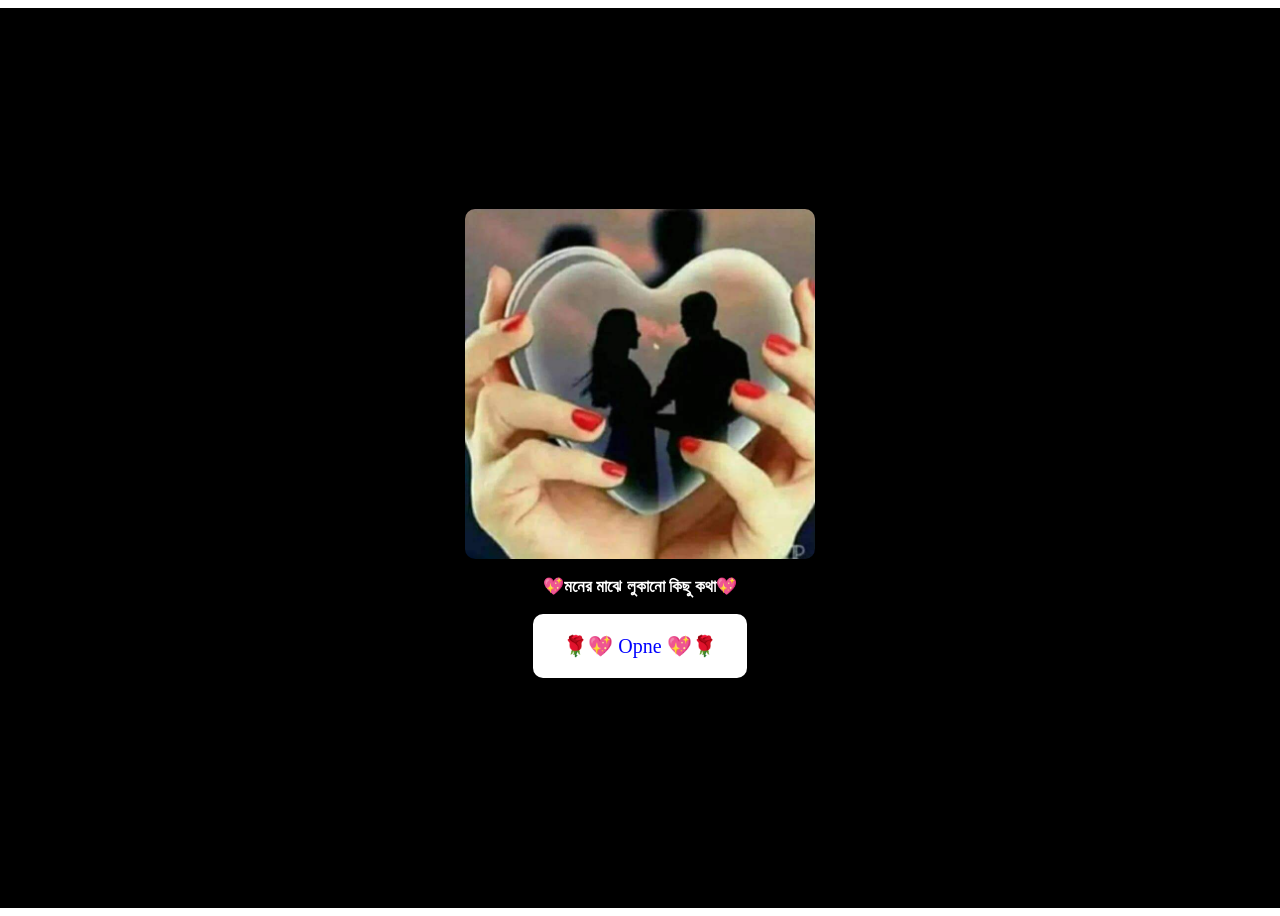
==== propose/index.html @ 254f8e27 "Forid-online-account 2026" ====
<!DOCTYPE html>
<html lang="en">
<head>
    <meta charset="UTF-8">
    <meta name="viewport" content="width=device-width, initial-scale=1.0">
    <title>💖💖LOVE💖💖</title>
    <link rel="stylesheet" href="./style.css">
    <script defer src="./app.js"></script>
</head>

<body>
    <section id="section">
        <div class="container">

            <div id="color" style="width: 100%; height: 100%; background-color: blue;"></div>
            <div id="color_button"></div>

            <div class="box">
                <img src="../propose/img/img_bg.jpg" alt="">
                <h3>💖মনের মাঝে লুকানো কিছু কথা💖</h3>
                <a href="./index_1.html">🌹💖 Opne 💖🌹</a>
            </div>

        </div>
    </section>
</body>
</html>
---- propose/style.css ----
#color{
    position: absolute;
}

#section .container{
    width: 100%;  
    height: 100vh;
    display: flex;
    flex-direction: column;
    justify-content: center;
    align-items: center;
}

#section .container .box{
    display: flex;
    flex-direction: column;
    justify-content: center;
    align-items: center;
    width: 550px;
    height: 500px;
     position: relative;
     border-radius: 20px;
}

#section .container .box img{
    width: 350px;
    height: 350px;
    border-radius: 10px;
}
#section .container .box h3{
    color: #fff;
    font-size: 17px;
}
#section .container .box a{
    padding: 20px 30px;
    background-color: #fff;
    color: blue;
    font-size: 20px;
    text-decoration: none;
    border-radius: 10px;
    margin-bottom: 30px;
}
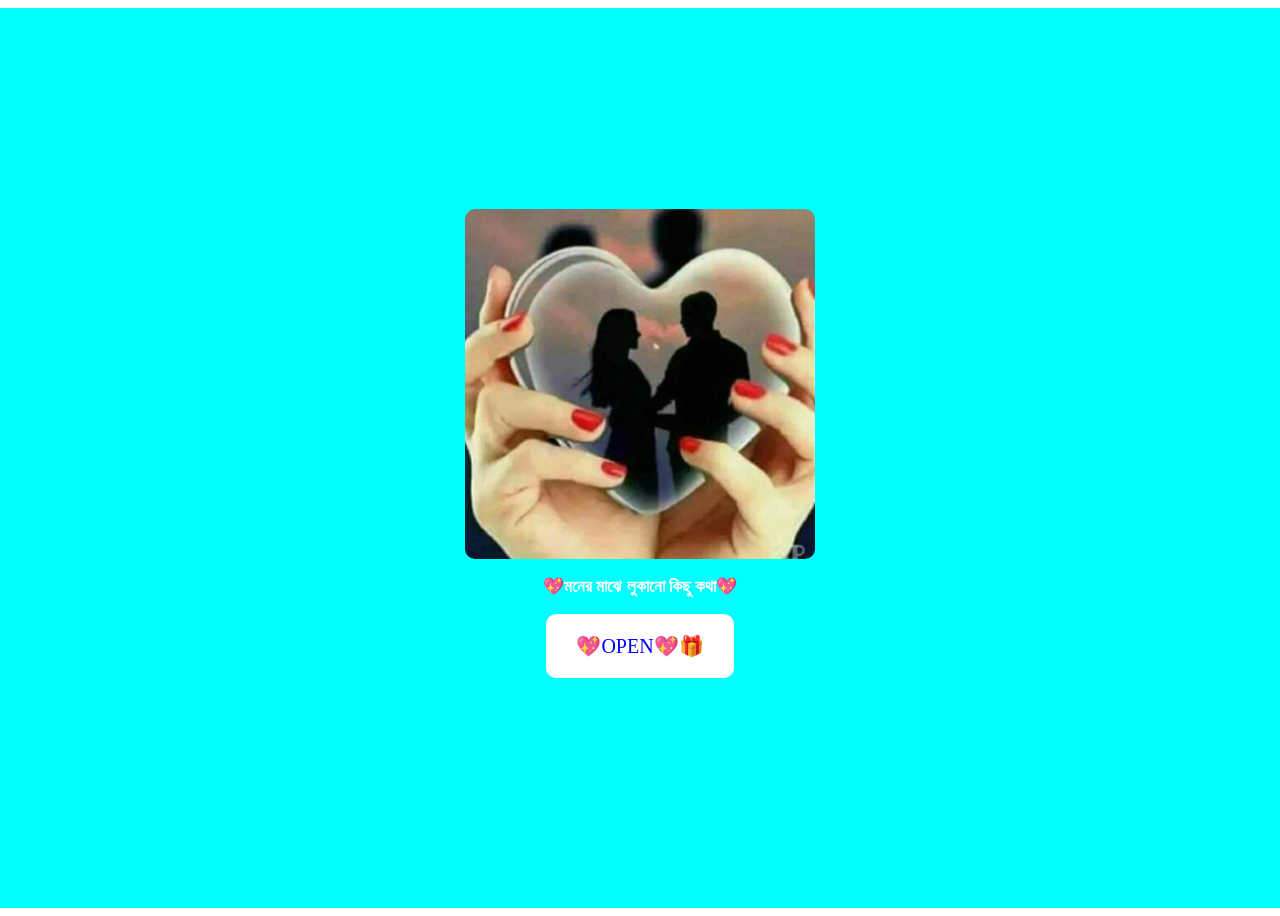
==== commit 56ebea06: "site updated" ====
--- a/propose/index.html
+++ b/propose/index.html
@@ -6,6 +6,7 @@
     <title>💖💖LOVE💖💖</title>
     <link rel="stylesheet" href="./style.css">
     <script defer src="./app.js"></script>
+    <link class="favicon"  rel="shortcut icon"  href="../imges/forid.jpeg" >
 </head>
 
 <body>
@@ -18,7 +19,7 @@
             <div class="box">
                 <img src="../propose/img/img_bg.jpg" alt="">
                 <h3>💖মনের মাঝে লুকানো কিছু কথা💖</h3>
-                <a href="./index_1.html">🌹💖 Opne 💖🌹</a>
+                <a href="./index_1.html">💖OPEN💖🎁</a>
             </div>
 
         </div>
